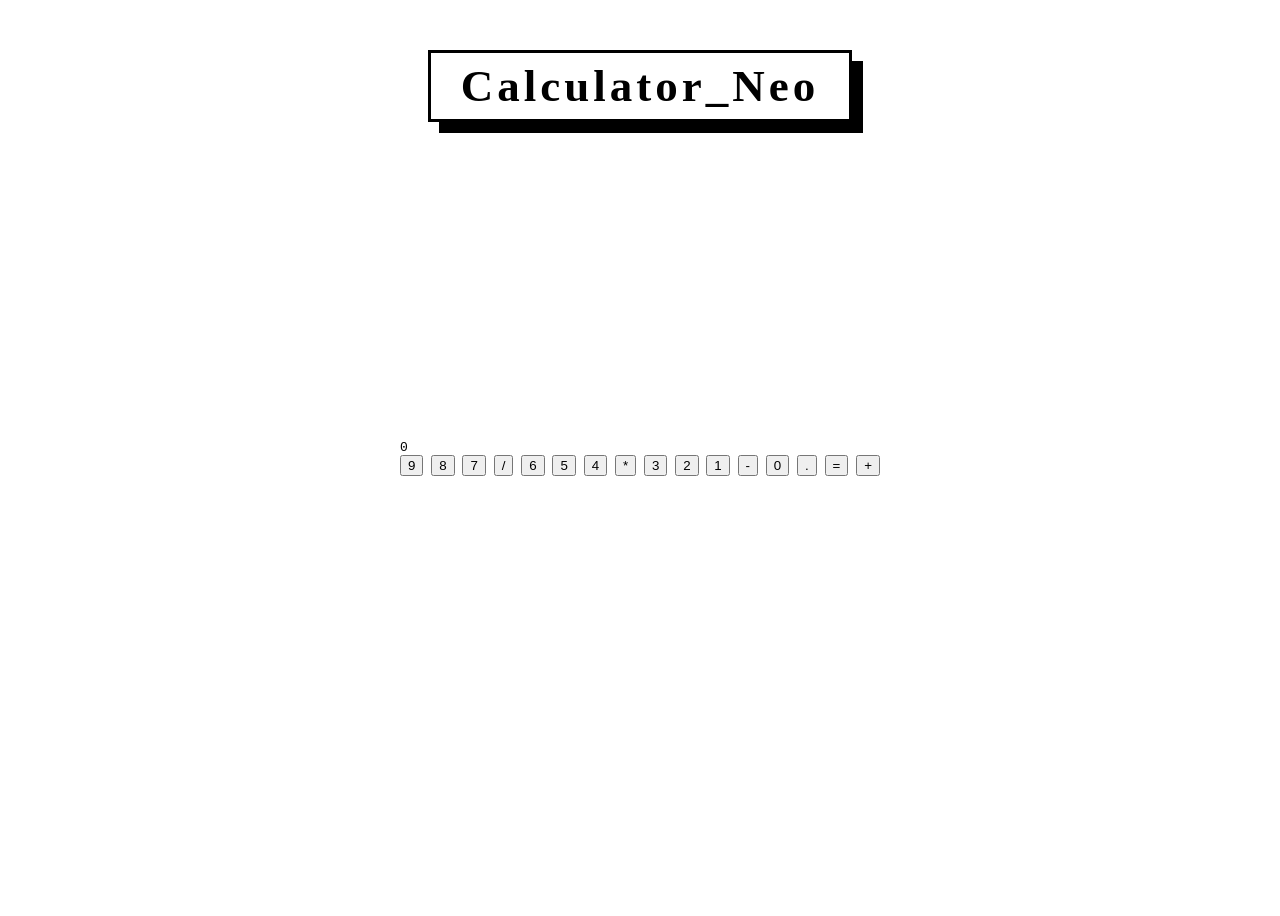
==== index.html @ b50bfe7c "first commit" ====
<!DOCTYPE html>
<html lang="en">
<head>
    <meta charset="UTF-8">
    <meta name="viewport" content="width=device-width, initial-scale=1.0">
    <title>Calculator</title>
    <link href="index.css" rel="stylesheet">
    <link href="https://fonts.googleapis.com/css2?family=Rubik+Glitch&display=swap" rel="stylesheet">
</head>
<body>
    <h1>Calculator_Neo</h1>
    <div class="calci">
        <div class="display">0</div>
        <div class="button">
            <button>9</button>
            <button>8</button>
            <button>7</button>
            <button>/</button>

            <button>6</button>
            <button>5</button>
            <button>4</button>
            <button>*</button>

            <button>3</button>
            <button>2</button>
            <button>1</button>
            <button>-</button>
  
            <button>0</button>
            <button>.</button>
            <button>=</button>
            <button>+</button>

        </div>

    </div>
       

    <script src="main.js"></script>
</body>
</html>
---- index.css ----
body{
    background: white;
    font-family: monospace ;
    display: flex;
    flex-direction: column;
    justify-content: center;
    align-items: center;
    height: 100vh;
}
h1{
    /* width: 200px; */
    padding: 7px 30px;
    text-align: center;
    border: 3px solid black;
    position: absolute;
    top: 20px;
    font-family: 'Bungee Shade', cursive;;
    box-shadow: 11px 11px 0 black;
    font-size: 45px;
    font-weight: bold;
    letter-spacing: 4px;

}
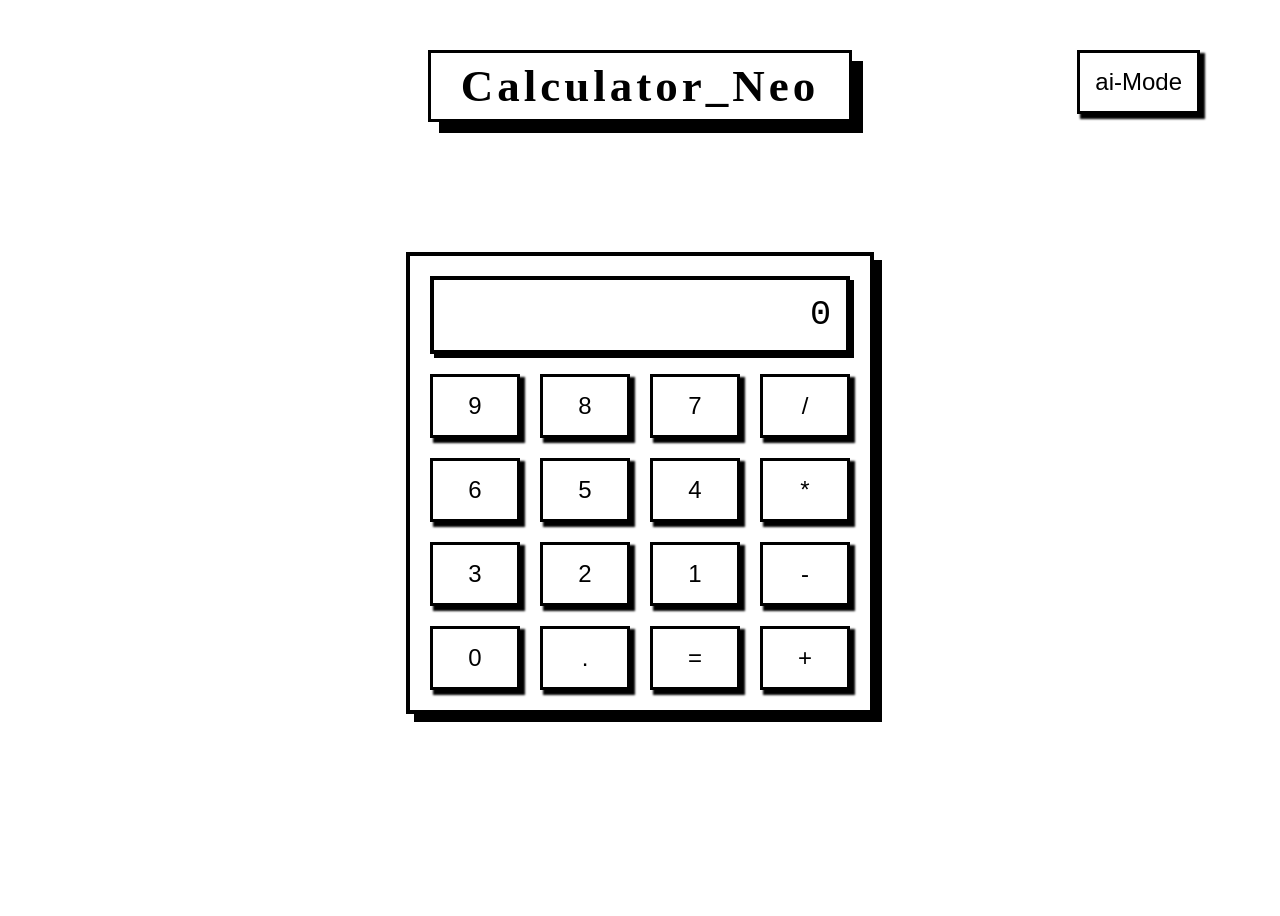
==== commit fc6b428c: "basic structure is done" ====
--- a/index.html
+++ b/index.html
@@ -9,6 +9,7 @@
 </head>
 <body>
     <h1>Calculator_Neo</h1>
+    <button id="aimode">ai-Mode</button>
     <div class="calci">
         <div class="display">0</div>
         <div class="button">
--- a/index.css
+++ b/index.css
@@ -21,6 +21,44 @@
     letter-spacing: 4px;
 
 }
+#aimode{
+    position: absolute;
+    right: 80px;
+    top: 50px;
+}
+
+.calci {
+    margin-top: 50px;
+    border: 4px solid black;
+    padding: 20px;
+    box-shadow: 8px 8px 0 black;
+}
+.display{
+    border: 4px solid black;
+    padding: 15px;
+    font-size: 2.2rem;
+    text-align: right;
+    margin-bottom: 20px;
+    box-shadow: 4px 4px 0 black;
+    min-width: 320px;
+}
+.button{
+    display: grid;
+    grid-template-columns: repeat(4,90px);
+    gap: 20px;
+}
+button{
+    border: 3px solid black;
+    background: white;
+    font-size: 1.5rem;
+    padding: 15px;
+    box-shadow: 4px 4px 2px 1px;
+    cursor: pointer;
+    transition: 0.2s;
+}
+button:active{
+    transform: translate(4px,4px);
+    box-shadow: none;
+}
 
 
-
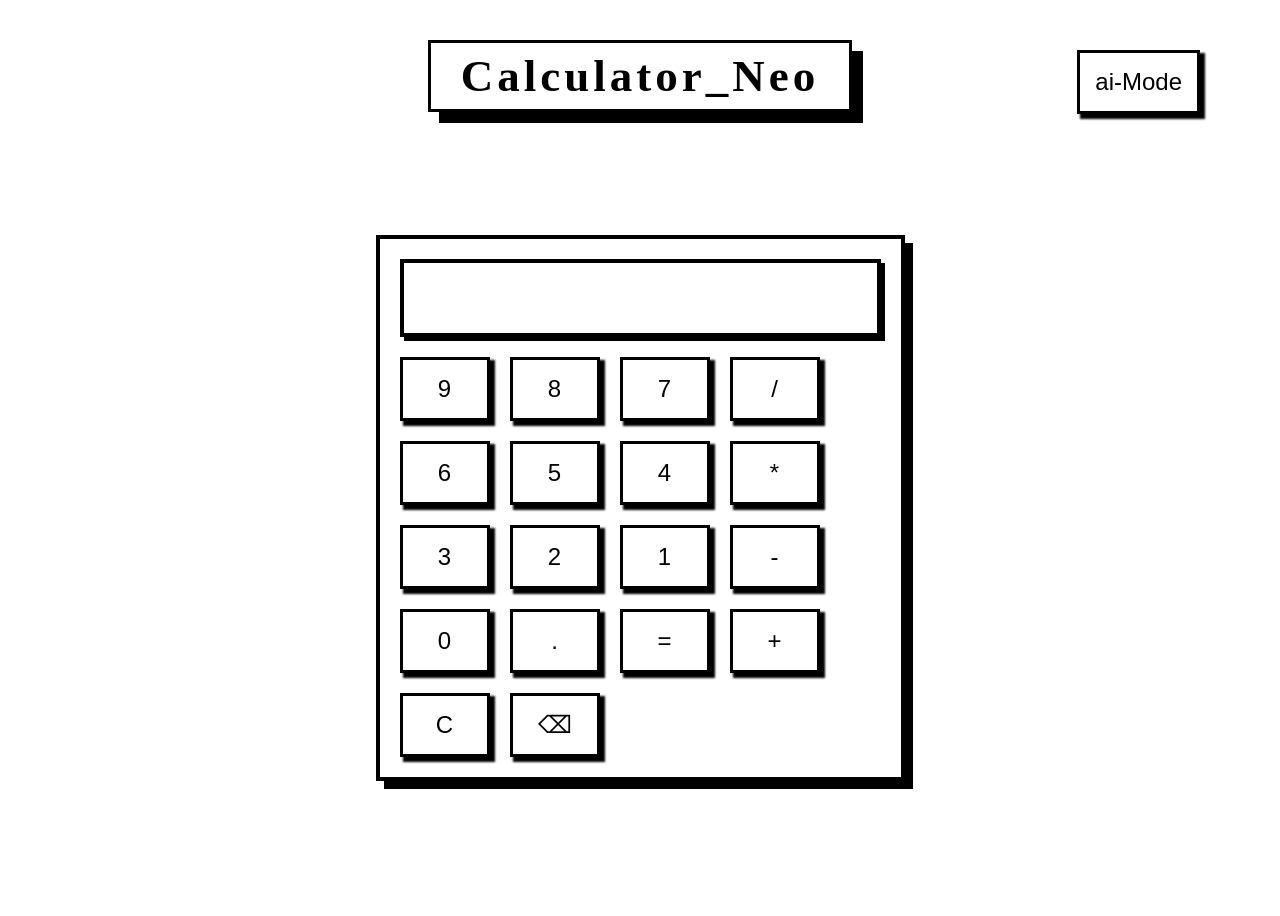
==== commit bcc8a138: "calci done" ====
--- a/index.html
+++ b/index.html
@@ -11,27 +11,29 @@
     <h1>Calculator_Neo</h1>
     <button id="aimode">ai-Mode</button>
     <div class="calci">
-        <div class="display">0</div>
+        <input id="display" readonly>
         <div class="button">
-            <button>9</button>
-            <button>8</button>
-            <button>7</button>
-            <button>/</button>
+            <button onclick="appendToDisplay('9')">9</button>
+            <button onclick="appendToDisplay('8')">8</button>
+            <button onclick="appendToDisplay('7')">7</button>
+            <button onclick="appendToDisplay('/')">/</button>
 
-            <button>6</button>
-            <button>5</button>
-            <button>4</button>
-            <button>*</button>
+            <button onclick="appendToDisplay('6')">6</button>
+            <button onclick="appendToDisplay('5')">5</button>
+            <button onclick="appendToDisplay('4')">4</button>
+            <button onclick="appendToDisplay('*')">*</button>
 
-            <button>3</button>
-            <button>2</button>
-            <button>1</button>
-            <button>-</button>
+            <button onclick="appendToDisplay('3')">3</button>
+            <button onclick="appendToDisplay('2')">2</button>
+            <button onclick="appendToDisplay('1')">1</button>
+            <button onclick="appendToDisplay('-')">-</button>
   
-            <button>0</button>
-            <button>.</button>
-            <button>=</button>
-            <button>+</button>
+            <button onclick="appendToDisplay('0')">0</button>
+            <button onclick="appendToDisplay('.')">.</button>
+            <button onclick="calculate()">=</button>
+            <button onclick="appendToDisplay('+')">+</button>
+            <button onclick="clearDisplay()">C</button>
+            <button onclick="backspace()">⌫</button>
 
         </div>
 
--- a/index.css
+++ b/index.css
@@ -8,12 +8,12 @@
     height: 100vh;
 }
 h1{
-    /* width: 200px; */
+
     padding: 7px 30px;
     text-align: center;
     border: 3px solid black;
     position: absolute;
-    top: 20px;
+    top: 10px;
     font-family: 'Bungee Shade', cursive;;
     box-shadow: 11px 11px 0 black;
     font-size: 45px;
@@ -28,12 +28,12 @@
 }
 
 .calci {
-    margin-top: 50px;
+    margin-top: 100px;
     border: 4px solid black;
     padding: 20px;
     box-shadow: 8px 8px 0 black;
 }
-.display{
+#display{
     border: 4px solid black;
     padding: 15px;
     font-size: 2.2rem;
@@ -41,6 +41,10 @@
     margin-bottom: 20px;
     box-shadow: 4px 4px 0 black;
     min-width: 320px;
+    /* width: 100%; */
+}
+input:focus{
+    outline: none;
 }
 .button{
     display: grid;
@@ -54,11 +58,10 @@
     padding: 15px;
     box-shadow: 4px 4px 2px 1px;
     cursor: pointer;
+    
     transition: 0.2s;
 }
 button:active{
     transform: translate(4px,4px);
     box-shadow: none;
 }
-
-
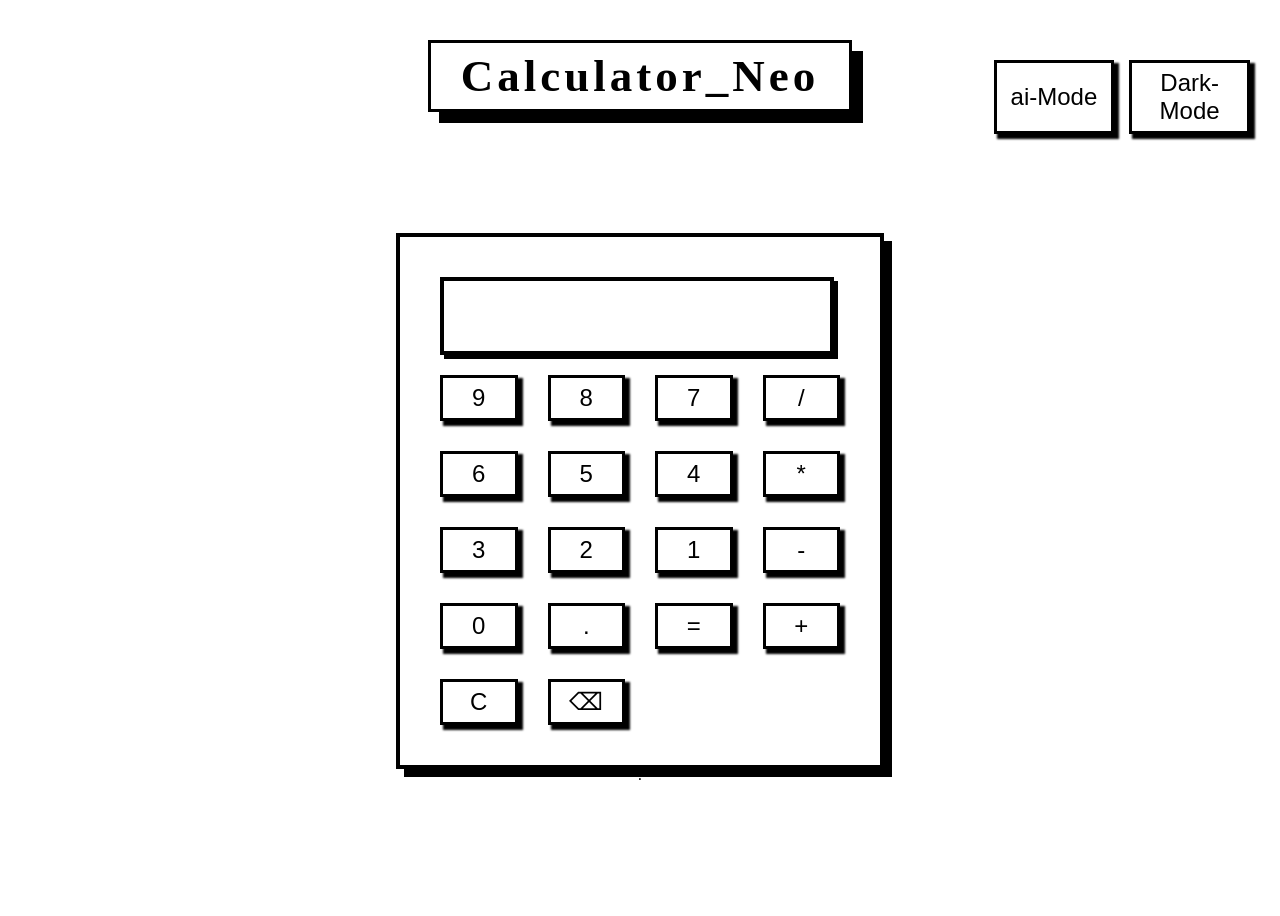
==== commit 108f52ea: "responsive + darkmode" ====
--- a/index.html
+++ b/index.html
@@ -9,7 +9,11 @@
 </head>
 <body>
     <h1>Calculator_Neo</h1>
+    
+    <div class="controls">
     <button id="aimode">ai-Mode</button>
+    <button id="theme">Dark-Mode</button>
+    </div>
     <div class="calci">
         <input id="display" readonly>
         <div class="button">
@@ -37,8 +41,7 @@
 
         </div>
 
-    </div>
-       
+    </div>.  
 
     <script src="main.js"></script>
 </body>
--- a/index.css
+++ b/index.css
@@ -20,36 +20,45 @@
     font-weight: bold;
     letter-spacing: 4px;
 
+
 }
-#aimode{
+.controls{
     position: absolute;
-    right: 80px;
-    top: 50px;
+    top: 60px;
+    right: 30px;
+    display: flex;
+    gap: 15px;
 }
 
 .calci {
     margin-top: 100px;
     border: 4px solid black;
-    padding: 20px;
+    padding: 40px;
     box-shadow: 8px 8px 0 black;
+    width: 90%;
+    max-width: 400px;
+    /* background-color: pink; */
 }
 #display{
     border: 4px solid black;
     padding: 15px;
     font-size: 2.2rem;
     text-align: right;
+    box-shadow: 4px 4px 0 black;
+    /* min-width: 320px; */
+    width: 89%;
+    margin-right: 20px;
     margin-bottom: 20px;
-    box-shadow: 4px 4px 0 black;
-    min-width: 320px;
-    /* width: 100%; */
 }
 input:focus{
     outline: none;
 }
 .button{
     display: grid;
-    grid-template-columns: repeat(4,90px);
-    gap: 20px;
+    grid-template-columns: repeat(4,1fr);
+    gap: 30px;
+    width: 100%;
+
 }
 button{
     border: 3px solid black;
@@ -58,10 +67,72 @@
     padding: 15px;
     box-shadow: 4px 4px 2px 1px;
     cursor: pointer;
-    
+    width: 100%;
+    padding: 6px;
+
     transition: 0.2s;
 }
 button:active{
     transform: translate(4px,4px);
     box-shadow: none;
 }
+
+.dark{
+    background:black ;
+    color: white;
+
+}
+.dark h1 {
+    border-color: white;
+    box-shadow: 11px 11px 0 white;
+}
+
+.dark .calci{
+    border-color: white;
+    box-shadow: 8px 8px 0 white;
+}
+.dark #display{
+    border-color: white;
+    color: white;
+    background: black;
+    box-shadow: 4px 4px 0 white;
+
+}
+
+.dark button {
+    border-color: white;
+    background-color: black;
+    color: white;
+    box-shadow: 4px 4px 0 white;
+}
+.dark #theme {
+    border-color: white;
+    box-shadow: 4px 4px 0 white;
+}
+@media  (max-width:900px){
+   .controls{
+        position: static;
+        margin-top: 10px;
+        justify-content: center;
+    }
+
+    h1{
+        position: static;
+        margin-top: 10px;
+        width: 50%;
+        font-size: 1.5rem;
+    }
+    
+}
+
+@media (max-width: 600px){
+
+    
+    .calci{
+        width: 70%;
+    }
+
+    body{
+        justify-content: flex-start;
+    }
+}
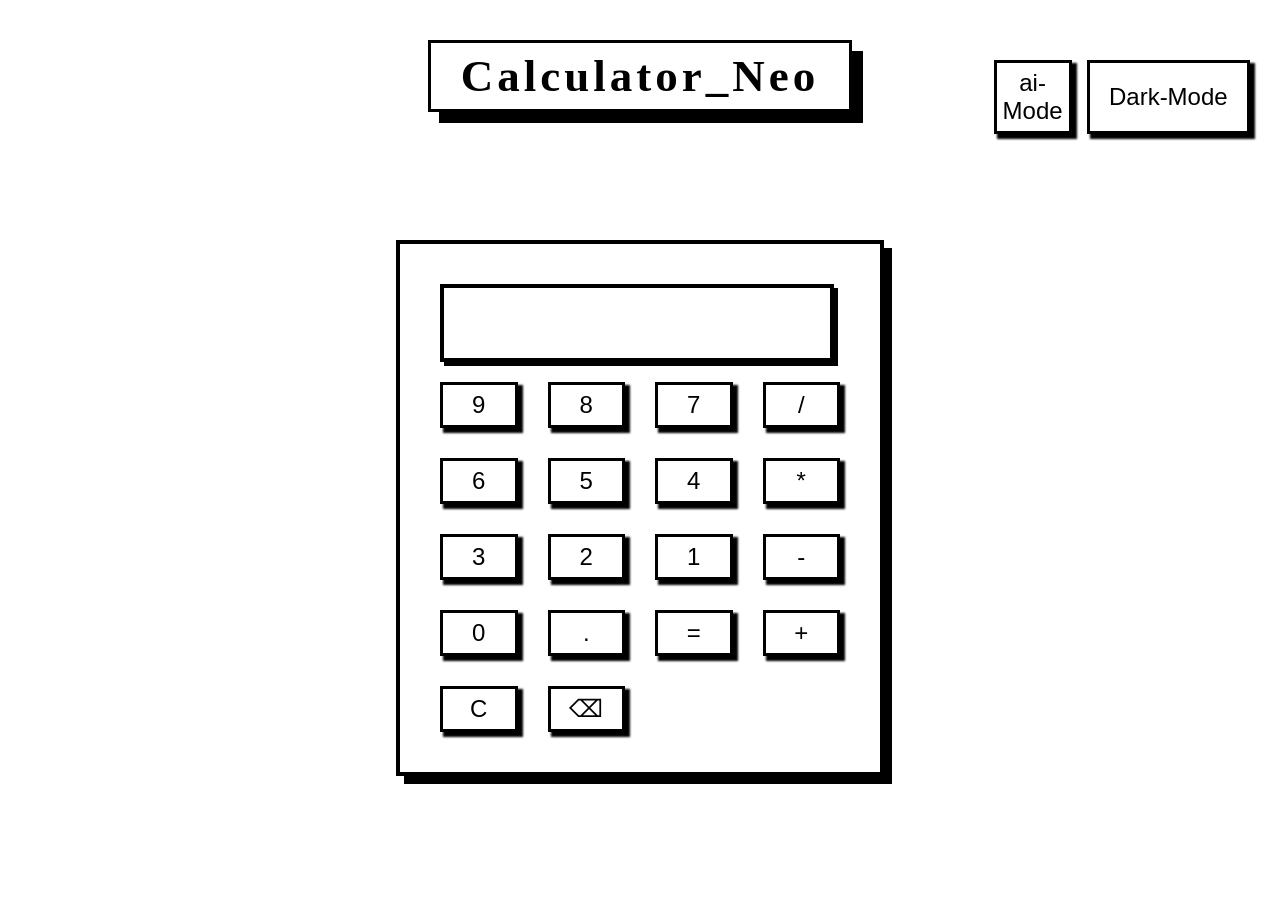
==== commit 9486041a: "ai file and ui setup done" ====
--- a/index.html
+++ b/index.html
@@ -11,7 +11,7 @@
     <h1>Calculator_Neo</h1>
     
     <div class="controls">
-    <button id="aimode">ai-Mode</button>
+    <a href="ai.html"><button id="aimode">ai-Mode</button></a>
     <button id="theme">Dark-Mode</button>
     </div>
     <div class="calci">
@@ -40,9 +40,7 @@
             <button onclick="backspace()">⌫</button>
 
         </div>
-
-    </div>.  
-
+    </div>
     <script src="main.js"></script>
 </body>
 </html>
--- a/index.css
+++ b/index.css
@@ -105,6 +105,10 @@
     color: white;
     box-shadow: 4px 4px 0 white;
 }
+.dark button:active{
+    transform:translate(4px,4px) ;
+    box-shadow:none ;
+}
 .dark #theme {
     border-color: white;
     box-shadow: 4px 4px 0 white;
@@ -125,6 +129,7 @@
     
 }
 
+
 @media (max-width: 600px){
 
     
@@ -135,4 +140,40 @@
     body{
         justify-content: flex-start;
     }
-}+}
+
+
+#ai-input,
+#result{
+    border:4px solid black;
+    padding: 15px;
+    font-size: 1.3rem;
+    width:100% ;
+    margin-bottom: 30px ;
+    box-sizing: border-box;
+    box-shadow: 4px 4px 0 black ;
+
+
+}
+#ask{
+    width:100% ;
+    border: 3px solid black;
+    margin-top: 30px;
+    font-size:1.9rem ;
+    font-weight: bold;
+    font-family: 'Courier New', Courier, monospace;
+
+}
+#ask:active{
+    transform:translate(4px,4px) ;
+    box-shadow:none ;
+
+}
+
+
+.dark #ai-input,.dark #result{
+    border-color:white;
+    background:black ;
+    color:white;
+    box-shadow: 4px 4px 0 white ;
+}
